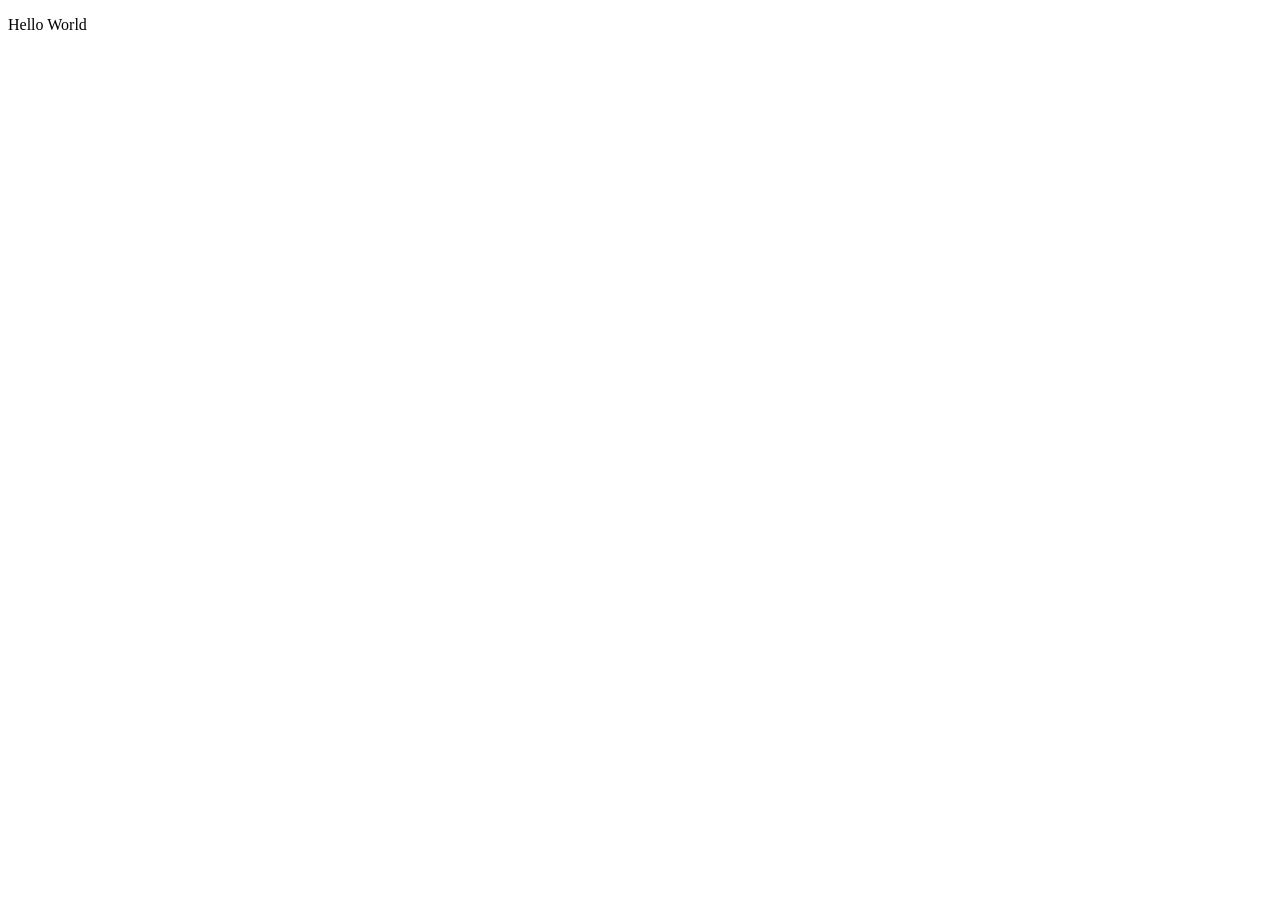
==== index.html @ 0d8994b1 "Comienzo del proyecto" ====
<!DOCTYPE html>
<html lang="en">
<head>
    <meta charset="UTF-8">
    <meta http-equiv="X-UA-Compatible" content="IE=edge">
    <meta name="viewport" content="width=device-width, initial-scale=1.0">
    <title>Document</title>
</head>
<body>




<p>Hello World</p>










    
</body>
</html>
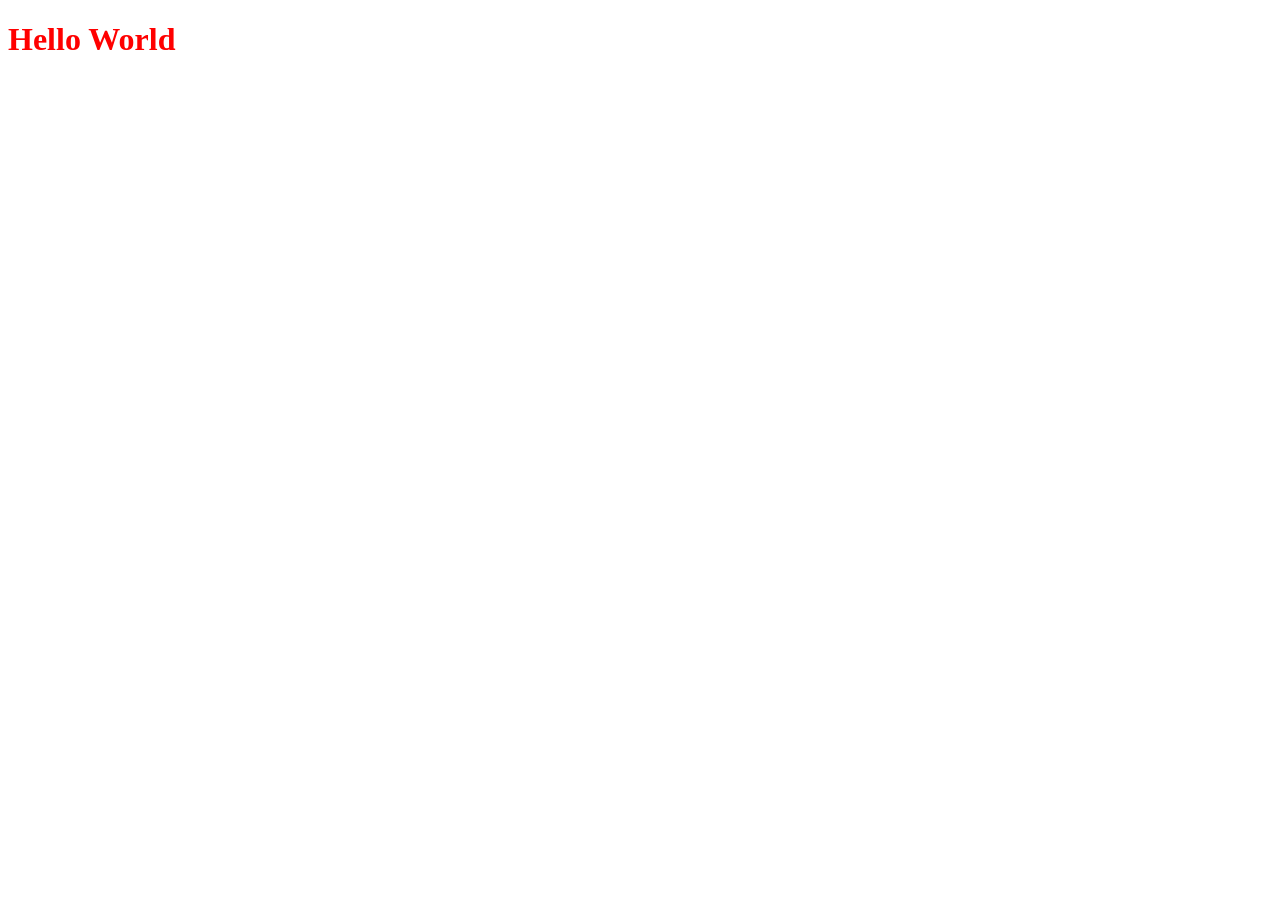
==== commit b28f8c7c: "Modificado el color y tamaño del titulo" ====
--- a/index.html
+++ b/index.html
@@ -4,6 +4,7 @@
     <meta charset="UTF-8">
     <meta http-equiv="X-UA-Compatible" content="IE=edge">
     <meta name="viewport" content="width=device-width, initial-scale=1.0">
+    <link rel="stylesheet" href="css/estilos.css" type="text/css">
     <title>Document</title>
 </head>
 <body>
@@ -11,7 +12,7 @@
 
 
 
-<p>Hello World</p>
+<h1>Hello World</h1>
 
 
 
--- a/css/estilos.css
+++ b/css/estilos.css
@@ -0,0 +1,3 @@
+h1{
+    color: red;
+}
